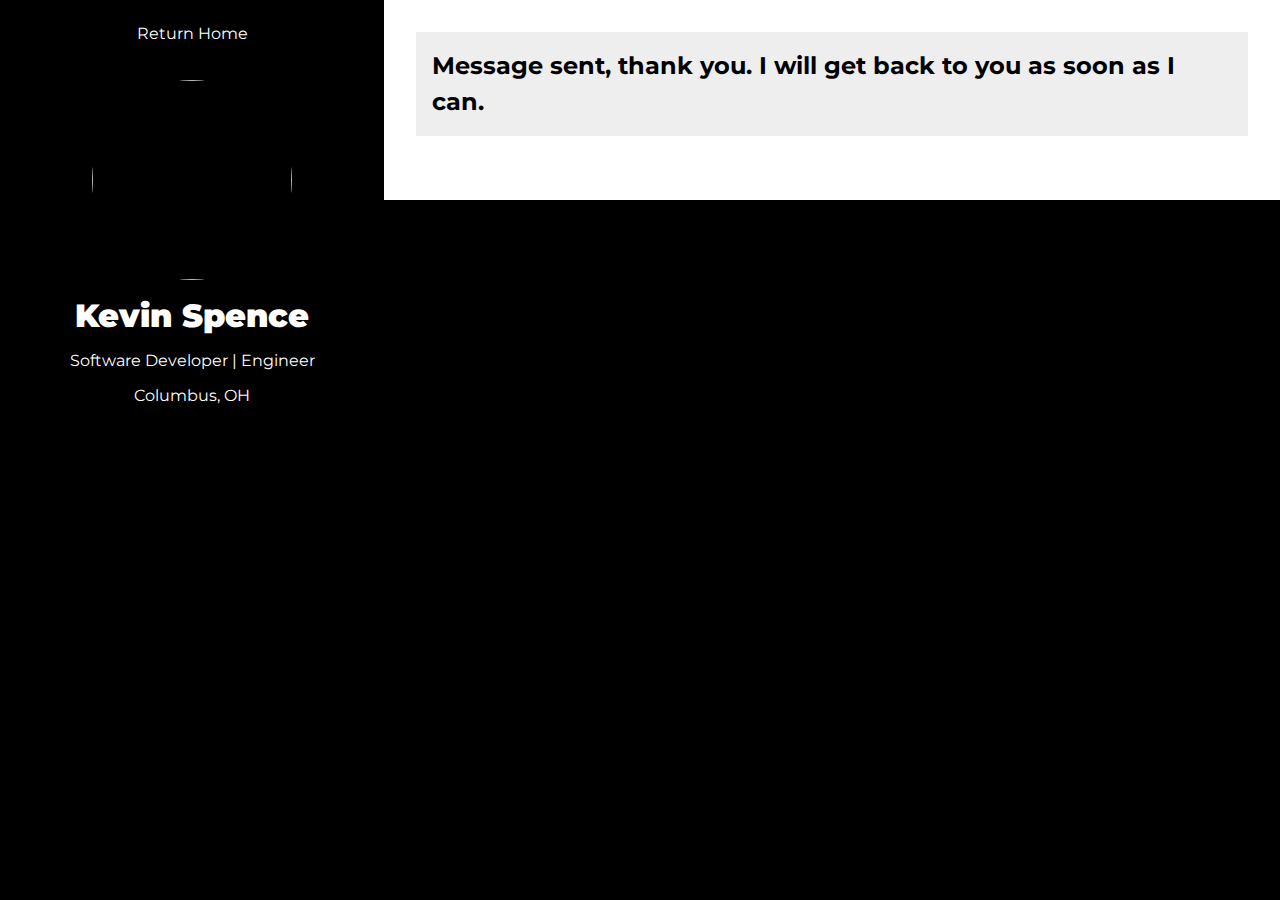
==== thankyou.html @ 8cbacc5a "Updated Capabilities Section, Revised text elsewhere." ====
<html lang="en">

<head>
    <meta charset="UTF-8">
    <meta http-equiv="X-UA-Compatible" content="IE=edge">
    <meta name="viewport" content="width=device-width, initial-scale=1.0">
    <title>Kevin Spence | Software Developer | Engineer</title>
    <link rel="stylesheet" href="css/main.css">
    <link rel="stylesheet" href="https://maxcdn.bootstrapcdn.com/font-awesome/4.4.0/css/font-awesome.min.css">
    <style>
      #home {
        color: white;
        text-decoration: none;
      }
    </style>
</head>

<body>
<nav id="navbar">
      <ul>
        <li><a id = "home" href="index.html">Return Home</a></li>
      </ul>
</nav>

<header>
  <div id = "welcome_section">
    <img src="images/profilepicsquare.jpg" id="profile_pic">
    <h1><strong>Kevin Spence</strong></h1> 
    <p>Software Developer | Engineer</p>
    <p>Columbus, OH</p>
  </div>
</header>

<!--RIGHT SIDE-->
<div id="main_section_container">
  <section id="about_section">
    <h2>Message sent, thank you. I will get back to you as soon as I can.</h2>
  </section>
</div>
</body>

</html>
---- css/main.css ----
@import url('https://fonts.googleapis.com/css2?family=Montserrat:wght@300&display=swap');

:root {
  --color1: #EEEEEE;
  font-size:16px; /*Default value 16px;*/  
}

* {
  margin: 0;
  padding: 0;
  box-sizing: border-box;
  font-family: 'Montserrat', sans-serif;
}

html {
  background-color: black;
  height: 100%;
}

#navbar {
  position:fixed;
  background-color:black;
  width:30vw;
  min-width:325px;
  height:4rem;
  position:fixed;
  top: 0px;
  left: 0px;
}

.nav-link {
  text-decoration: none;
  color:white;
}

#navbar ul{
  display:flex;
  flex-direction:row;
  justify-content:space-evenly;
  align-items: center;
  list-style-type:none;
  padding:1rem;
  flex-wrap:wrap;
  
}

#navbar li {
margin-top:.5rem;
}
#navbar li:hover {
  border-bottom-style: solid;
  border-bottom-color: white;
  border-bottom-width: thin;

}

#navbar a {
  font-size:1rem;
}

#profile_pic {
  width:200px;
  border-radius:8rem;
  margin-top:1rem;
  margin-bottom:1rem;
}

header h1 {
  color:white;
  text-align:center;
  margin-bottom:1rem;
}
header p {
  color:white;
  text-align:center;
  margin-bottom:1rem;
}

#welcome_section {
  background:black;
  width:30vw;
  min-width:325px;
  height:100vh;
  position:fixed;
  top: 4rem;
  left: 0px;
  display: flex;
  flex-direction:column;
  justify-content:flex-start;
  align-items:center;
}

#footer_content_container {
  background:black;
  width:30%;
  min-width:325px;
  position:fixed;
  bottom:0px;
  left:0px;
  display:flex;
  justify-content:center;
}

#footer_content_container ul {
  display:flex;
  flex-direction:row;
}

#footer_content_container li {
  margin-top:1rem;
  margin-bottom:2rem;
  margin-right:3rem;
  margin-left:3rem;
  list-style-type:none;
}

#footer_content_container i {
  color:white;
}

#main_section_container {
  position: absolute;
  top:0px;
  left:clamp(325px, 30%, 30%);;
  padding: 2rem;
  height:auto;
  line-height: 1.5;
  background:white;
}

#about_section {
  background:#EEEEEE;
  padding:1rem;
  margin-bottom:2rem;
}

#about_section #about {
  margin:1rem;
}

.btn {
  padding: 1rem 2rem 1rem 2rem;
  border-radius: 2rem;
  color:black;
  background-color:white;
  border: 2px solid black;
  cursor:pointer;
  font-weight:bold;
  letter-spacing:.1rem;
  margin-left:1rem;
}
.btn:hover {
  color:white;
  background-color:black;
}

.btn:active {
  color:green;
}
#education_section {
  margin:1rem 0rem 1rem 0rem;
}

#education_section h3{
  margin:1rem 0rem 0rem 1rem;
}

#education_section p{
margin:0rem 0rem 0rem 1rem;
}

#work_experience_section {
  background:#EEEEEE;
}

#work_experience_section h3 {
 margin:.75rem 3rem .75rem 1rem;
}

#work_experience_section li {
 margin:.75rem 3rem .75rem 3rem;
}

#awards_section h3 {
  margin-left:1rem;
}

#awards_section p {
  margin:.75rem 4rem .75rem 4rem;
}

.quotesayer {
  text-align:right;
  margin-right:5rem;
}

#capabilities {
  background:#252525;
  padding:1rem;
  margin-bottom:2rem;
}
#capabilities h2{
  color:white;
  font-weight: bolder;
}

#capabilities p{
  margin:1rem;
  color:white;
}

#capabilities h3{
  margin:.5rem 1rem .5rem 1rem;
  font-weight: bolder;
}

#javascript{
  color:rgb(251, 255, 0);
}
#html{
  color:rgb(255, 136, 0);
}
#css{
  color:rgb(108, 177, 255);
}
#python{
  color:rgb(21, 167, 21);
}

/*PORTFOLIO SECTION*/
#projects {
  padding:1rem;
}

#projects h2{
  margin-bottom:1rem;
}

.grid_container {
    width: 100%;
    display: grid;
    grid-template-columns: repeat(auto-fill, minmax(9rem, 1fr));
    grid-gap: 2rem;
    padding:1rem;
    margin:auto;
}

.project_tile {
  border-radius: 1.25rem;
}

.project_tile:hover {
  transform: scale(1.05);
  box-shadow: rgb(38, 57, 77) 0px 20px 30px -10px;
}

.project_thumb {
    width: 100%;
    height: auto; 
    object-fit: fill;
    border-radius: 1.25rem;;
}

#form_section {
  background-color:#EEEEEE;
  padding:1rem;
  margin-top:2rem;
}

.input, textarea {
  margin:1rem;
  width: 85%;
  padding:.5rem;
  border: 1px solid #000000;
  border-radius: 0.5rem;
}
.input:focus {
  border-color: cornflowerblue;
}

#submit_btn {
  padding: 1rem 4rem 1rem 4rem;
  width: 85%;
  border-radius: 2rem;
  color:black;
  background-color:white;
  border: 2px solid black;
  cursor:pointer;
  font-weight:bold;
  letter-spacing:.1rem;
  margin: 1rem;
}

#submit_btn:hover {
  color:white;
  background-color:black;
}

#submit_btn:active {
 color: green;
}

#form_section p {
  margin:1rem;
}

form {
  display:flex;
  flex-direction:column;
  justify-content:center;
  align-items:center;
}

form li {
  list-style-type:none;
}

/*MEDIA QUERY*/
@media only screen and (max-width: 815px) {
  #main_section_container {
  position:static;
  padding: 20px;
}
  
#navbar {
  position:sticky;
  background-color:black;
  width:100%;
  height:4rem;
  top: 0px;
  left: 0px;
}
  
#welcome_section {
  width:30vw;
  min-width:100%;
  height:325px;
  position:static;
  display: flex;
  flex-direction:column;
  align-items:center;
  justify-content:center;
}
  
#profile_pic {
  width:140px;
  border-radius:8rem;
}
  
#footer_content_container {
  background:black;
  width:100%;
  position:static;
  top:0px;
  left:0px;
  display:flex;
  justify-content:center;
  align-items: center;
}
  
}
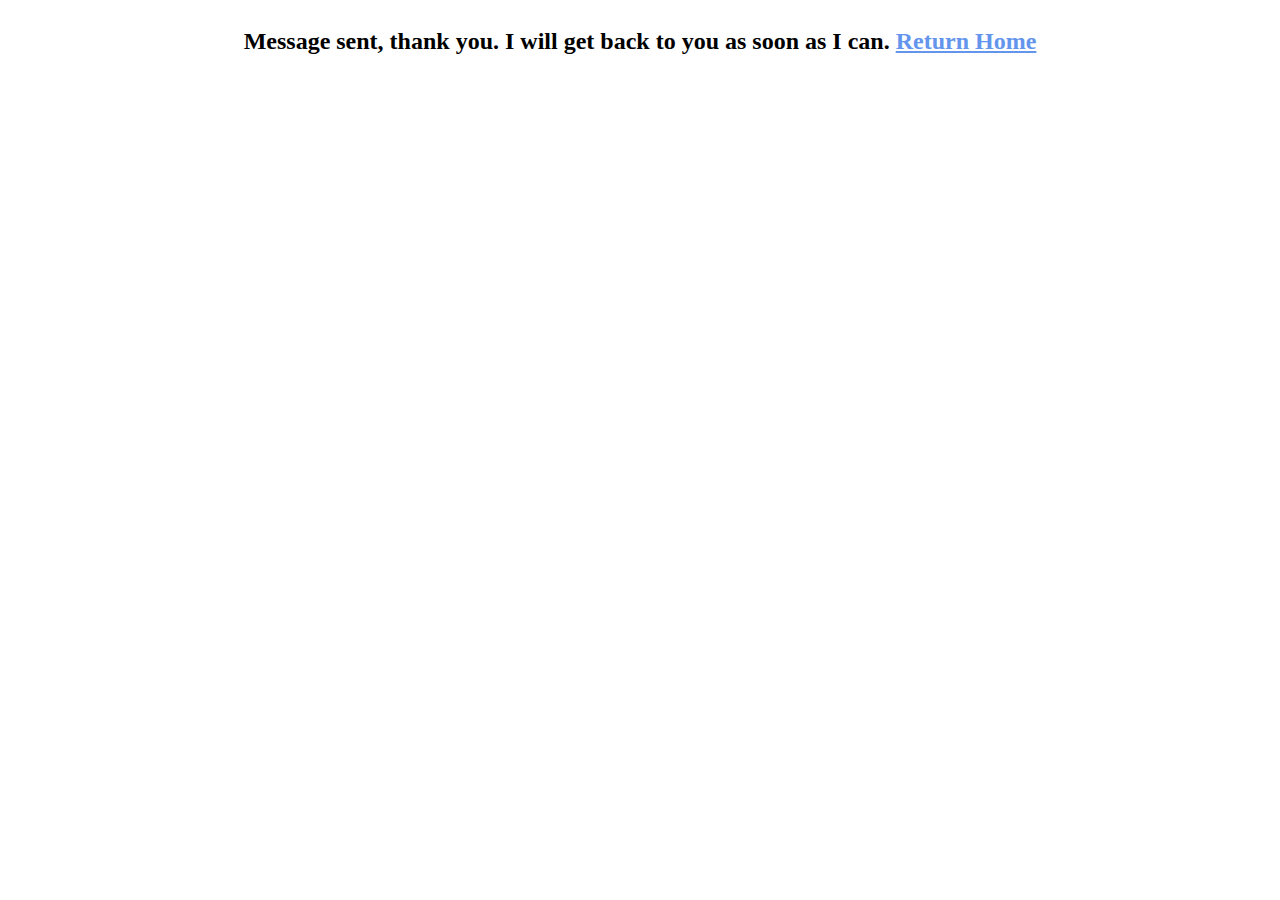
==== commit c27ab4d9: "just updating/revising text" ====
--- a/thankyou.html
+++ b/thankyou.html
@@ -5,36 +5,25 @@
     <meta http-equiv="X-UA-Compatible" content="IE=edge">
     <meta name="viewport" content="width=device-width, initial-scale=1.0">
     <title>Kevin Spence | Software Developer | Engineer</title>
-    <link rel="stylesheet" href="css/main.css">
     <link rel="stylesheet" href="https://maxcdn.bootstrapcdn.com/font-awesome/4.4.0/css/font-awesome.min.css">
     <style>
       #home {
-        color: white;
-        text-decoration: none;
+        color: cornflowerblue;
+      }
+      #about_section {
+        display: flex;
+        align-items: center;
+        justify-content: center;
       }
     </style>
 </head>
 
 <body>
-<nav id="navbar">
-      <ul>
-        <li><a id = "home" href="index.html">Return Home</a></li>
-      </ul>
-</nav>
-
-<header>
-  <div id = "welcome_section">
-    <img src="images/profilepicsquare.jpg" id="profile_pic">
-    <h1><strong>Kevin Spence</strong></h1> 
-    <p>Software Developer | Engineer</p>
-    <p>Columbus, OH</p>
-  </div>
-</header>
 
 <!--RIGHT SIDE-->
 <div id="main_section_container">
   <section id="about_section">
-    <h2>Message sent, thank you. I will get back to you as soon as I can.</h2>
+    <h2>Message sent, thank you. I will get back to you as soon as I can. <a id = "home" href="index.html">Return Home</a></h2>
   </section>
 </div>
 </body>
